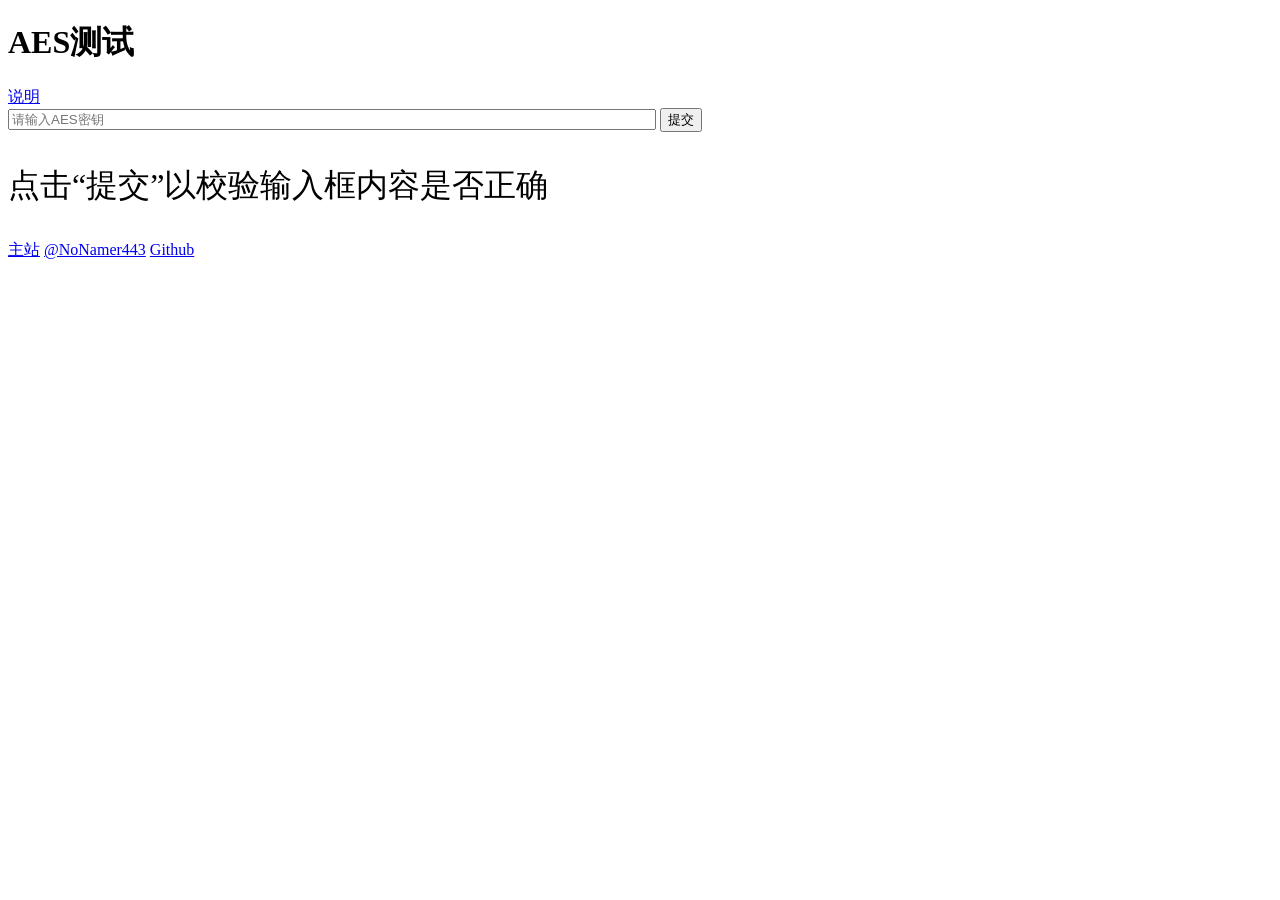
==== index.html @ 478efa56 "重构输入框和按钮的事件处理，优化代码结构并确保输入框值的持久化" ====
<!DOCTYPE html>
<html lang="zh-CN">
  <head>
    <meta charset="UTF-8">
    <meta http-equiv="Content-Security-Policy" content="object-src 'none'; style-src 'self' 'unsafe-inline'; default-src 'self'; base-uri 'self'; form-action 'self'; require-trusted-types-for 'script'; trusted-types 'none'; upgrade-insecure-requests;">
    <base target="_blank">
    <title>AES测试</title>
    <link rel="icon" href="/favicon-light.ico" media="(prefers-color-scheme: light)">
    <link rel="icon" href="/favicon-dark.ico" media="(prefers-color-scheme: dark)">
    <link rel="stylesheet" href="/style.css">
    <script defer src="main.js"></script>
  </head>
  <body>
    <header>
      <h1>AES测试</h1>
      <a href="instructions.html">说明</a>
    </header>
    <main>
      <input type="text" id="key-input" placeholder="请输入AES密钥" class="center" style="width: 50vw;" maxlength="32">
      <button id="aes-btn" type="button" class="center">提交</button>
      <p id="result" class="center" style="font-size: 2em;"><noscript>此页面依赖JS，请允许JS以体验网站</noscript></p>
    </main>
    <footer>
      <a href="/">主站</a>
      <a href="https://github.com/NoNamer443">@NoNamer443</a>
      <a href="https://github.com/NoNamer443/aes-test">Github</a>
    </footer>
  </body>
</html>
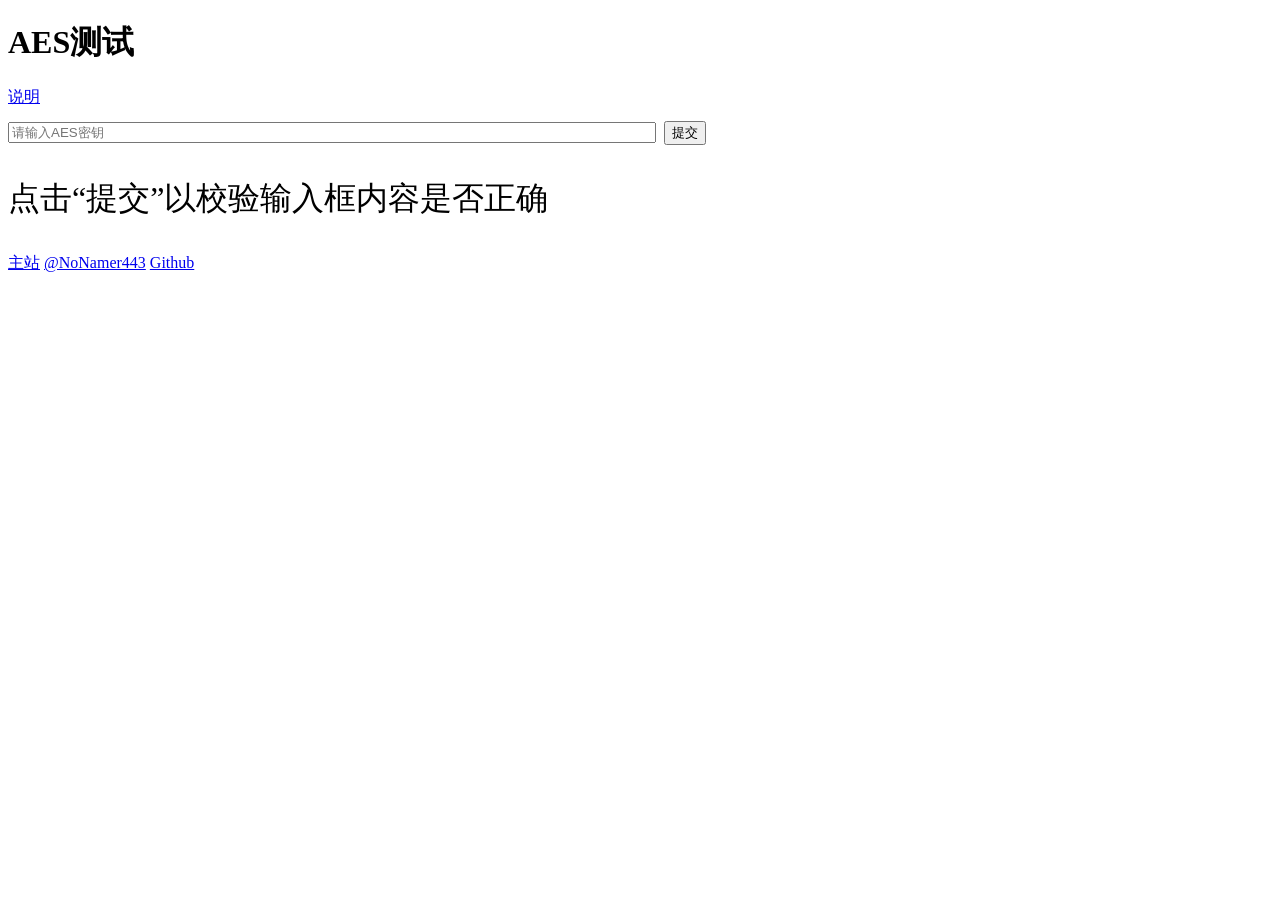
==== commit 16236ffa: "为主内容区域添加字体大小样式，以改善可读性" ====
--- a/index.html
+++ b/index.html
@@ -7,6 +7,7 @@
     <title>AES测试</title>
     <link rel="icon" href="/favicon-light.ico" media="(prefers-color-scheme: light)">
     <link rel="icon" href="/favicon-dark.ico" media="(prefers-color-scheme: dark)">
+    <meta name="viewport" content="width=device-width, initial-scale=1.0">
     <link rel="stylesheet" href="/style.css">
     <script defer src="main.js"></script>
   </head>
@@ -15,10 +16,10 @@
       <h1>AES测试</h1>
       <a href="instructions.html">说明</a>
     </header>
-    <main>
+    <main style="font-size: 2rem;">
       <input type="text" id="key-input" placeholder="请输入AES密钥" class="center" style="width: 50vw;" maxlength="32">
       <button id="aes-btn" type="button" class="center">提交</button>
-      <p id="result" class="center" style="font-size: 2em;"><noscript>此页面依赖JS，请允许JS以体验网站</noscript></p>
+      <p id="result" class="center"><noscript>此页面依赖JS，请允许JS以体验网站</noscript></p>
     </main>
     <footer>
       <a href="/">主站</a>
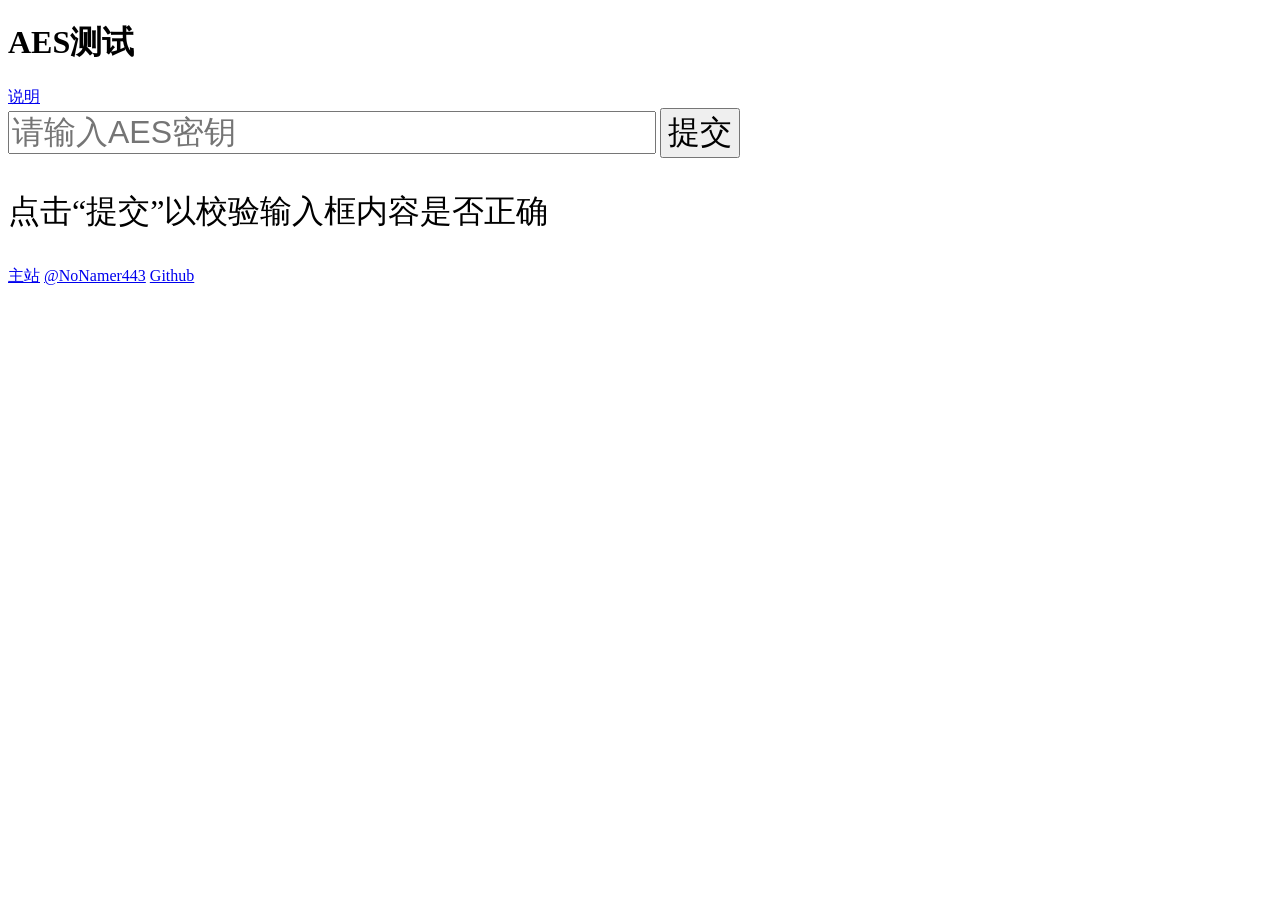
==== commit b97d4962: "重构样式：将字体大小样式移至style.css文件，以提高代码组织性和可维护性" ====
--- a/index.html
+++ b/index.html
@@ -2,13 +2,14 @@
 <html lang="zh-CN">
   <head>
     <meta charset="UTF-8">
-    <meta http-equiv="Content-Security-Policy" content="object-src 'none'; style-src 'self' 'unsafe-inline'; default-src 'self'; base-uri 'self'; form-action 'self'; require-trusted-types-for 'script'; trusted-types 'none'; upgrade-insecure-requests;">
+    <meta http-equiv="Content-Security-Policy" content="object-src 'none'; default-src 'self'; base-uri 'self'; form-action 'self'; require-trusted-types-for 'script'; trusted-types 'none'; upgrade-insecure-requests;">
     <base target="_blank">
     <title>AES测试</title>
     <link rel="icon" href="/favicon-light.ico" media="(prefers-color-scheme: light)">
     <link rel="icon" href="/favicon-dark.ico" media="(prefers-color-scheme: dark)">
     <meta name="viewport" content="width=device-width, initial-scale=1.0">
     <link rel="stylesheet" href="/style.css">
+    <link rel="stylesheet" href="style.css">
     <script defer src="main.js"></script>
   </head>
   <body>
@@ -16,7 +17,7 @@
       <h1>AES测试</h1>
       <a href="instructions.html">说明</a>
     </header>
-    <main style="font-size: 2rem;">
+    <main>
       <input type="text" id="key-input" placeholder="请输入AES密钥" class="center" style="width: 50vw;" maxlength="32">
       <button id="aes-btn" type="button" class="center">提交</button>
       <p id="result" class="center"><noscript>此页面依赖JS，请允许JS以体验网站</noscript></p>
--- a/style.css
+++ b/style.css
@@ -0,0 +1,8 @@
+#aes-btn,
+#key-input,
+#result {
+    font-size: 2rem;
+}
+#key-input {
+    width: 50vw;
+}
--- a/style.css
+++ b/style.css
@@ -0,0 +1,8 @@
+#aes-btn,
+#key-input,
+#result {
+    font-size: 2rem;
+}
+#key-input {
+    width: 50vw;
+}
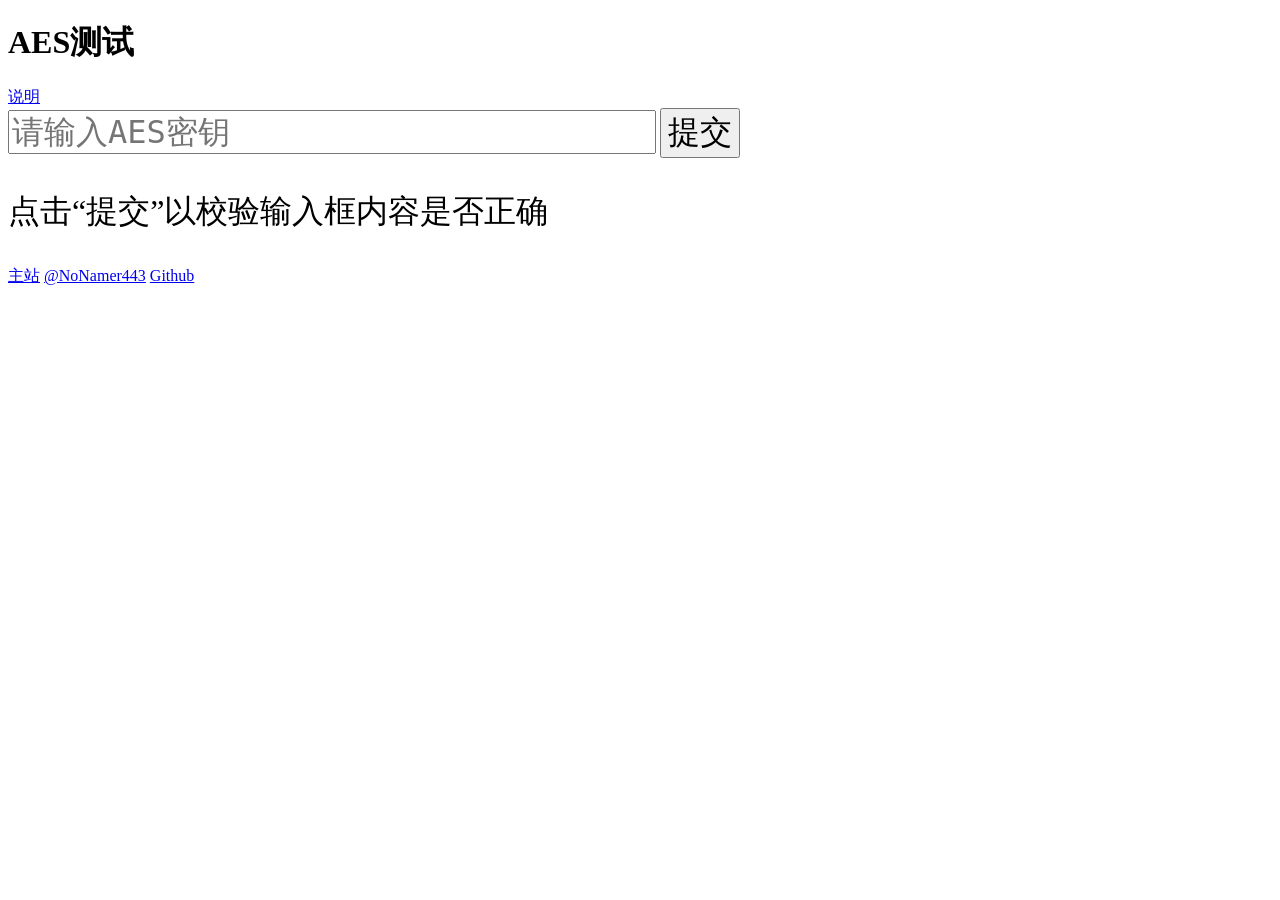
==== commit ce942eae: "为说明链接添加target属性，以在原标签页中打开" ====
--- a/index.html
+++ b/index.html
@@ -15,12 +15,12 @@
   <body>
     <header>
       <h1>AES测试</h1>
-      <a href="instructions.html">说明</a>
+      <a href="instructions.html" target="_self">说明</a>
     </header>
     <main>
-      <input type="text" id="key-input" placeholder="请输入AES密钥" class="center" style="width: 50vw;" maxlength="32">
+      <input type="text" id="key-input" placeholder="请输入AES密钥" class="center" maxlength="32">
       <button id="aes-btn" type="button" class="center">提交</button>
-      <p id="result" class="center"><noscript>此页面依赖JS，请允许JS以体验网站</noscript></p>
+      <p id="result" class="center"><noscript>此页面依赖JS，请允许JS以正常体验网站</noscript></p>
     </main>
     <footer>
       <a href="/">主站</a>
--- a/style.css
+++ b/style.css
@@ -5,4 +5,5 @@
 }
 #key-input {
     width: 50vw;
+    font-family: ui-monospace, "Consolas", "SF Mono", Menlo, Monaco, "Cascadia Mono", "Segoe UI Mono", "Roboto Mono", monospace;
 }
--- a/style.css
+++ b/style.css
@@ -5,4 +5,5 @@
 }
 #key-input {
     width: 50vw;
+    font-family: ui-monospace, "Consolas", "SF Mono", Menlo, Monaco, "Cascadia Mono", "Segoe UI Mono", "Roboto Mono", monospace;
 }
